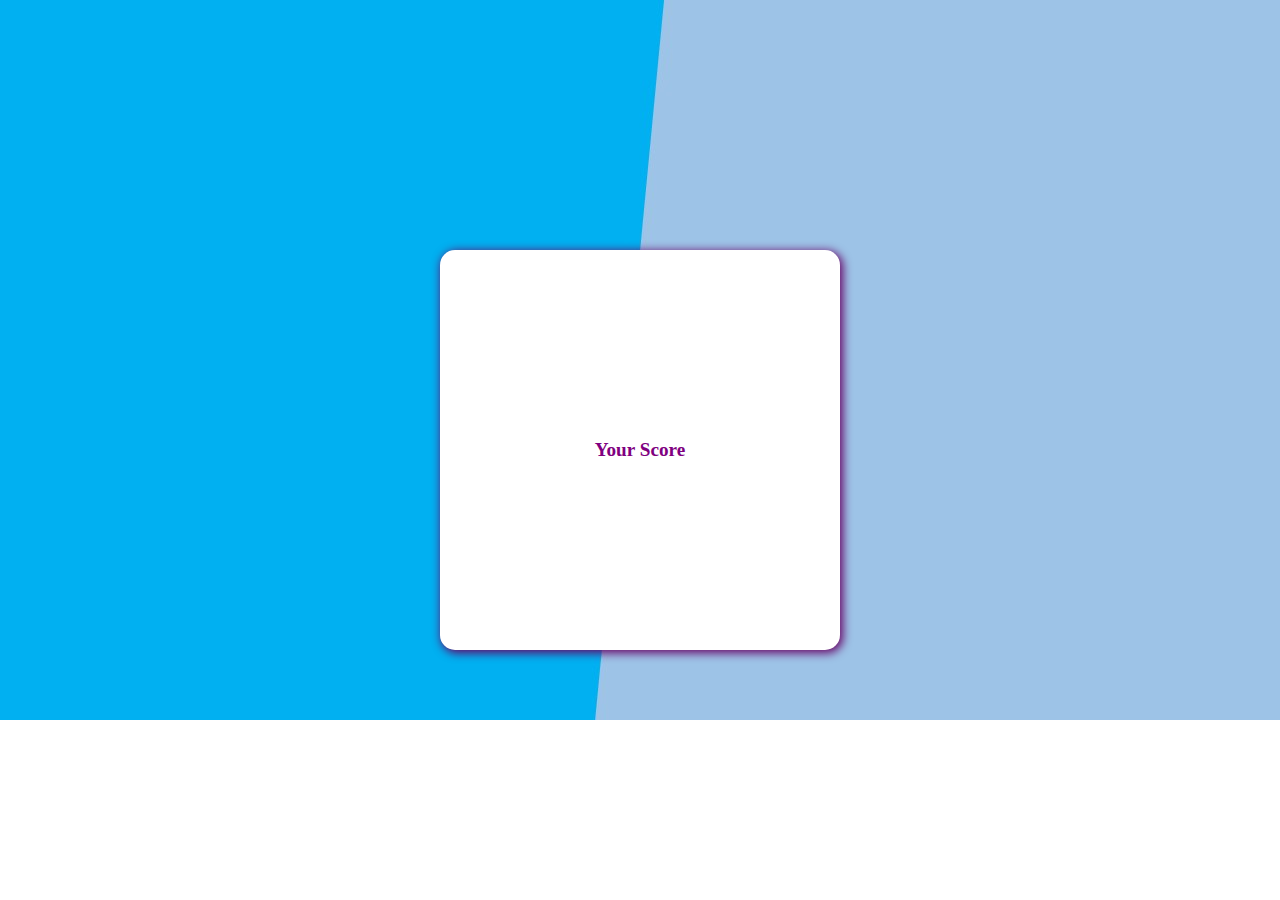
==== resultPage.html @ d0a5fbe3 "Add files via upload" ====
<!DOCTYPE html>
<html lang="en">
<head>
    <meta charset="UTF-8">
    <meta http-equiv="X-UA-Compatible" content="IE=edge">
    <meta name="viewport" content="width=device-width, initial-scale=1.0">
    <title>Document</title>
    <link rel="stylesheet" href="style.css">
    <style>
        .container{
            justify-content: center;
        }
    </style>
</head>
<body>
    <div class="container">
        <p class="heading-txt">Your Score</p>
        <h1 id="score"></h1>
        <script>
            let score = localStorage.getItem("score");
            document.getElementById("score").innerHTML=score;
        </script>
        
    </div>
</body>
</html>
---- style.css ----
*{
    margin:0;
    padding:0;
    box-sizing: border-box;
}
body{
    display: flex;
    align-items: center;
    justify-content: center;    
    background-image: url(./img/quizapp1.jpg);
    background-repeat: no-repeat;
    min-height: 100vh;
    width: 100%;
}

.container {
    display: flex;
    align-items: center;
    flex-direction: column;
    min-height: 400px;
    width: 400px;
    background-color: white;
    border-radius: 15px;
    box-shadow: 2px 2px 10px 1px rgb(102, 3, 102);
    overflow: hidden;
    padding: 10px;
}
.heading-txt{
    color:purple;
    font-size: larger;
    font-weight: bold;
    margin: 10px;
}
#timer{
    font-size: larger;
    font-weight: 600;
    padding:4px;
    box-shadow: 0px 0px 2px 1px purple;
        
}
.question{
    margin:8px;
    box-shadow: 0px 0px 2px 1px rgb(74, 70, 70);
    border-radius: 5px;
    padding:5px;
    font-size: large;
    font-weight: 530;
    font-family: 'Times New Roman', Times, serif;
    text-align: center;
}
.option-container{
    display: flex;
    flex-direction: column;
    margin:6px 4px;    
    width: 100%;
    padding: 10px;
}
.option-container input{
    visibility: hidden;    
}
.option-container label{   
    box-shadow: 0px 0px 4px 1px rgb(128, 123, 123);
    padding: 5px;
    border-radius: 3px;
    transition: 0.5s;
}

.option-container input:checked + label{
    background-color: rgb(159, 84, 159);
    color:white;
    box-shadow: 3px 3px 4px 1px rgb(78, 69, 78);
}

#next-button{
    padding:10px;
    border:none;
    background-color: purple;
    color:white;
    border-radius: 5px;
    box-shadow: 3px 3px 2px 1px rgb(127, 109, 109);
    font-size: large;
    font-family:Cambria, Cochin, Georgia, Times, 'Times New Roman', serif;
    transition: 0.2s;
}
#next-button:active{
    box-shadow:none;    
}
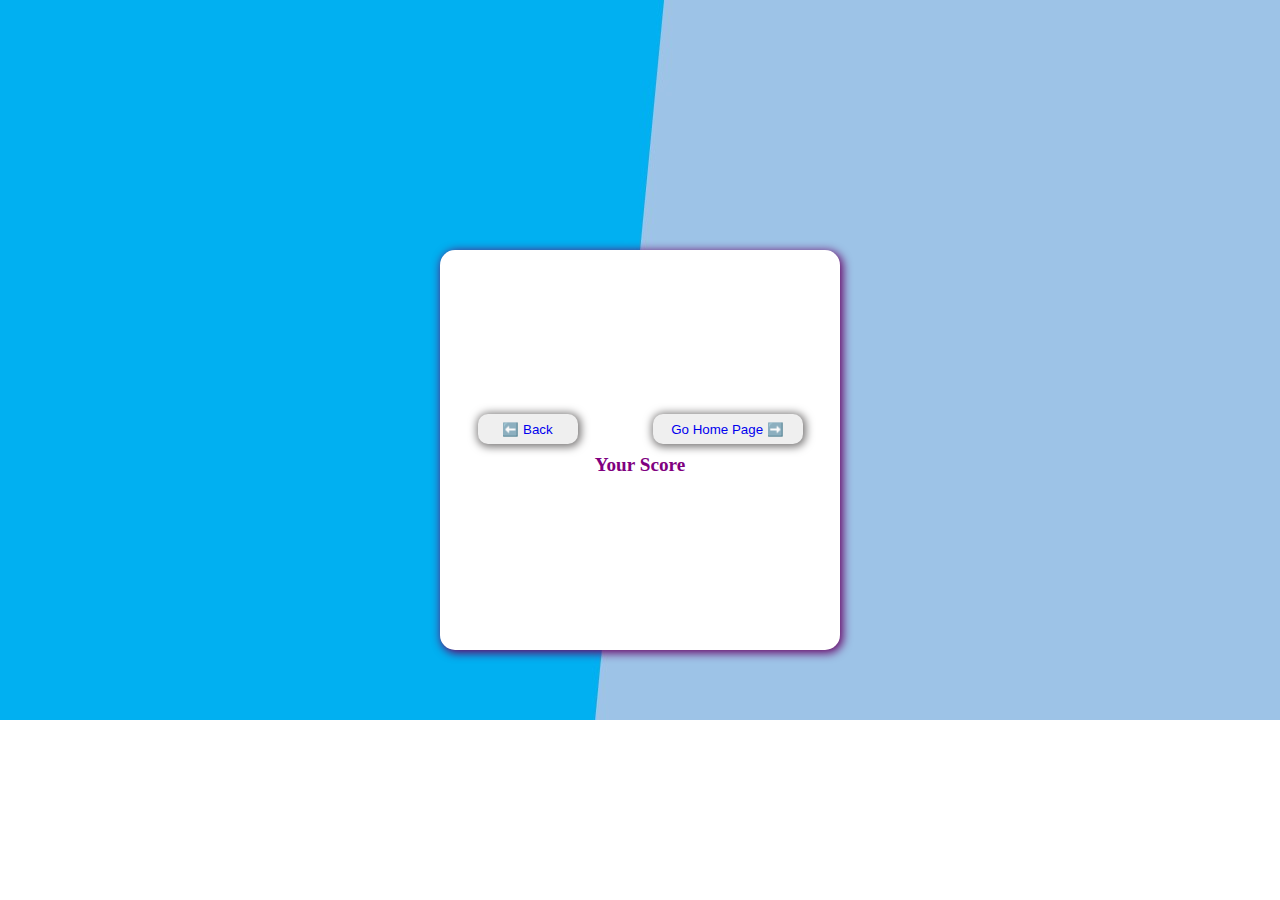
==== commit 5d2bdd20: "Update resultPage.html" ====
--- a/resultPage.html
+++ b/resultPage.html
@@ -4,16 +4,57 @@
     <meta charset="UTF-8">
     <meta http-equiv="X-UA-Compatible" content="IE=edge">
     <meta name="viewport" content="width=device-width, initial-scale=1.0">
-    <title>Document</title>
+    <title>ResultPage</title>
     <link rel="stylesheet" href="style.css">
+    <link rel="shortcut icon" href="./img/QuizApp-11.png" type="image/x-icon">
     <style>
         .container{
             justify-content: center;
+        }
+        .back-btn{
+            width: 400px;
+            height: 30px;
+            display: flex;
+            justify-content: space-around;
+            align-items: center;
+        }
+        .btn{
+            border: none;
+            width: 100px;
+            height: 30px;
+            border-radius: 10px;
+            color: blue;
+            box-shadow: 1px 1px 9px 2px rgb(120, 118, 118);
+            cursor: pointer;
+        }
+        a{
+            text-decoration: none;
+        }
+        .btn-4{
+            border: none;
+            width: 150px;
+            height: 30px;
+            border-radius: 10px;
+            color: blue;
+            box-shadow: 1px 1px 9px 2px rgb(120, 118, 118);
+            cursor: pointer;
+        }
+        .btn-4:hover{
+            transform: scale(1.2);
+            border-bottom: 1px solid rgb(21, 17, 17);
+        }
+        .btn:hover{
+            transform: scale(1.2);
+            border-bottom: 1px solid white;
         }
     </style>
 </head>
 <body>
     <div class="container">
+         <div class="back-btn">
+           <div> <button class="btn"><a href="./SecondPage.html">⬅️ Back</a></button></div>
+            <div><button class="btn-4"><a href="./Index.html">Go Home Page ➡️</a></button></div>
+        </div>
         <p class="heading-txt">Your Score</p>
         <h1 id="score"></h1>
         <script>
@@ -23,4 +64,4 @@
         
     </div>
 </body>
-</html>+</html>
